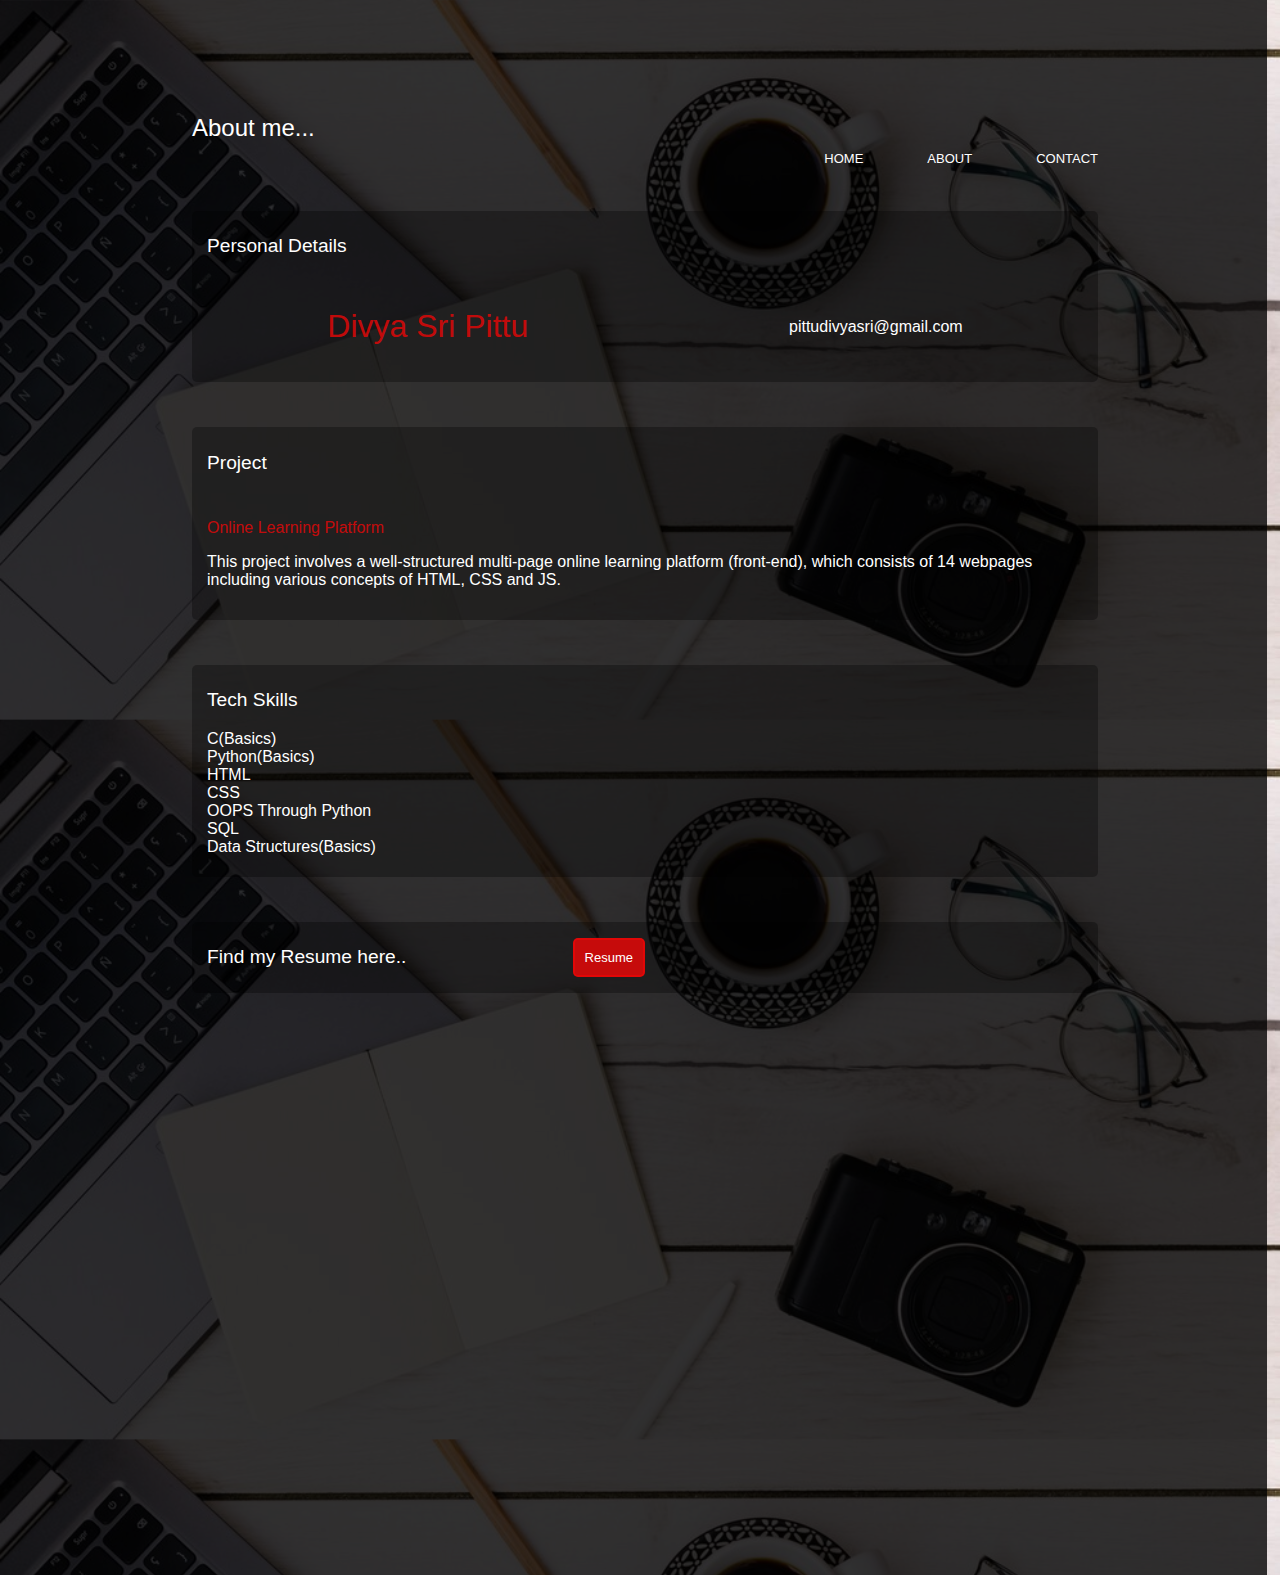
==== Protfolio/About.html @ 1b02ea4a "Add files via upload" ====
<!DOCTYPE html>
<html lang="en">
<head>
    <meta charset="UTF-8">
    <meta name="viewport" content="width=device-width, initial-scale=1.0">
    <title>Document</title>
    <link rel="stylesheet" href="./about_style.css">
</head>
<body>
    
    <div class="heading">
        <div class="header_left">
            <p>About me...</p>
        </div>
        <div class="header_right">
            <a id="header_home_button" href="./index.html">HOME</a>
            <a id="header_about_button" href="./About.html">ABOUT</a>
            <a id="header_contact_button" href="./Contact.html">CONTACT</a>
        </div>
    </div>

    <div class="details">
        <p class="box_heading">Personal Details</p>
        <div class="names">
            <p class="name">Divya Sri Pittu</p>
            <p>pittudivyasri@gmail.com</p>
        </div>
    </div>

    <div class="details">
        <p class="box_heading">Project</p>
        <div class="box2_names">
            <p class="subheading">Online Learning Platform</p>
            <p>This project involves a well-structured multi-page online learning platform (front-end), which consists of 14 webpages including various concepts of HTML, CSS and JS.</p>
        </div>
    </div>

    <div class="details">
        <p class="box_heading">Tech Skills</p>
        <dl>
            <dt>C(Basics)</dt>
            <dt>Python(Basics)</dt>
            <dt>HTML</dt>
            <dt>CSS</dt>
            <dt>OOPS Through Python</dt>
            <dt>SQL</dt>
            <dt>Data Structures(Basics)</dt>
        </dl>
    </div>

    <div class="details">
        <div class="elements">
            <p class="box_heading">Find my Resume here..</p>
            <a id="resume_button" href="https://drive.google.com/file/d/1bKAbIUS2TKNh-OwdTB6a0uE76CYBrkwM/view?usp=sharing">Resume</a>
        </div>
    </div>

</body>
</html>
---- Protfolio/about_style.css ----
body {
    background-image: url(./2.jpg);
    background-size: cover;
    /* background-repeat: no-repeat; */
    position: absolute;
    margin: 0%;
}

body::before {
    content: '';
    position: absolute;
    top: 0;
    left: 0;
    width: 99dvw;
    height: 175dvh;
    background-color: rgba(0, 0, 0, 0.8);
    z-index: 1;
}

body * {
    position: relative;
    z-index: 2;
}

p{
    color: white;
    font-family: Verdana, Geneva, Tahoma, sans-serif;
}

.heading{
    padding-top: 10dvh;
    padding-left: 15dvw;
    font-size: x-large;
    display: flex;
    flex-direction: row;
    justify-content: space-between;
}

.header_right{
    display: flex;
    align-items: end;
    justify-content: end;
    /* padding-right: 15%; */
    gap: 5dvw;
    transition: text-decoration 0.3s ease, color 0.3s ease;
}

#header_home_button:hover,#header_about_button:hover,#header_contact_button:hover{
    text-decoration: underline;
    text-decoration-thickness: 1px;
    text-underline-offset: 10px;
    text-decoration-color: rgb(231, 7, 7) ;
}

a{
    color: white;
    font-family: Verdana, Geneva, Tahoma, sans-serif;
    text-decoration: none;
    font-size: small;
}

.box_heading{
    font-size: larger;
    padding-left: 10px;
}

.subheading{
    color: rgba(231, 7, 7, 0.836);
}

.details{
    background-color: rgba(0, 0, 0, 0.3);
    margin-top: 5dvh;
    margin-left: 15dvw;
    padding: 5px 5px 5px 5px;
    height: auto;
    width: 70dvw;
    border-radius: 5px;
}

.elements{
    display: flex;
    align-items: center;
    justify-content: space-between;
    margin-right: 50%;
}

.names{
    display: flex;
    align-items: center;
    justify-content: space-around;
}

.box2_names{
    flex-direction: column;
    padding:10px 10px 10px 10px;
}

.name{
    font-size: xx-large;
    color: rgba(231, 7, 7, 0.836);
}

dl{
    padding-left: 10px;
    font-family: Verdana, Geneva, Tahoma, sans-serif;
    color: white;
}

#resume_button{
    padding: 10px 10px 10px 10px;
    color: white;
    border: 2px solid rgba(231, 7, 7, 0.836);
    background-color: rgba(231, 7, 7, 0.836) ;
    border-radius: 5px;
    height: 5%;
}
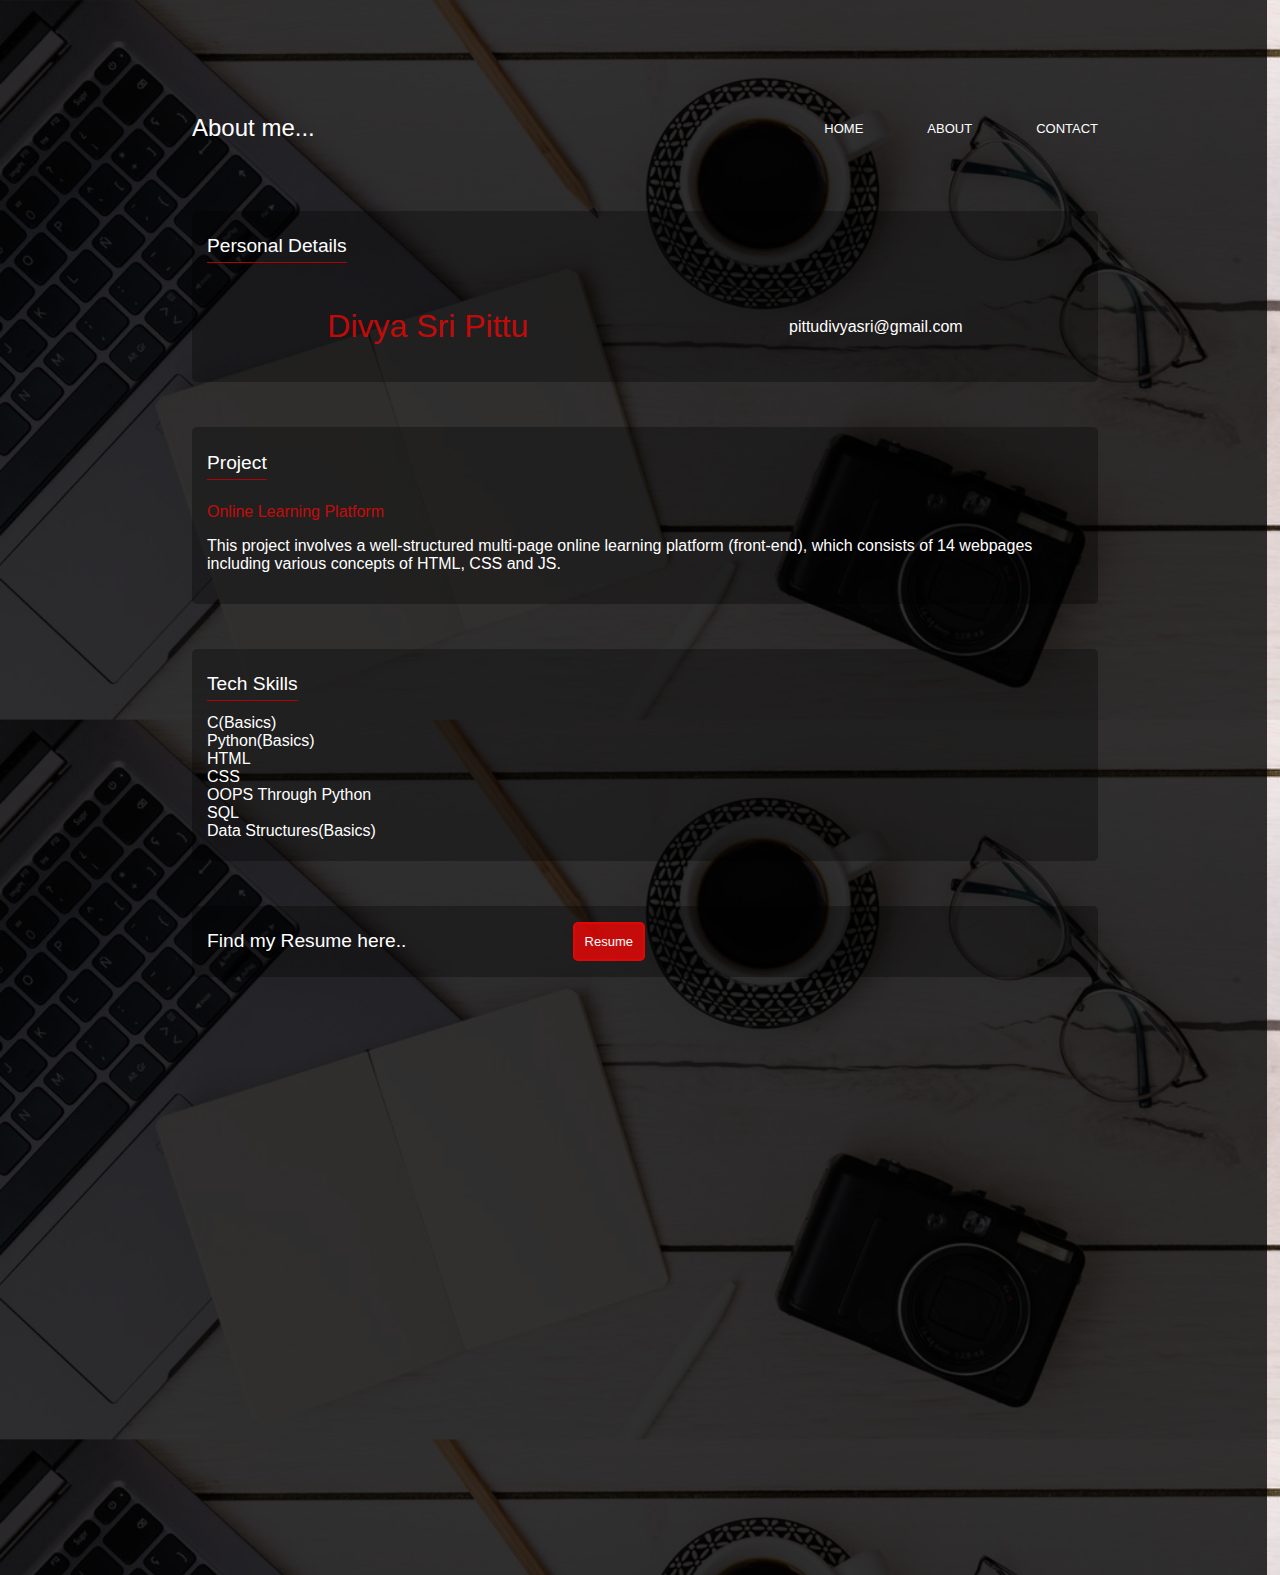
==== commit 54cafcd1: "19.08.24 Final" ====
--- a/Protfolio/About.html
+++ b/Protfolio/About.html
@@ -50,8 +50,8 @@
 
     <div class="details">
         <div class="elements">
-            <p class="box_heading">Find my Resume here..</p>
-            <a id="resume_button" href="https://drive.google.com/file/d/1bKAbIUS2TKNh-OwdTB6a0uE76CYBrkwM/view?usp=sharing">Resume</a>
+            <p class="box_heading" id="resume">Find my Resume here..</p>
+            <a id="resume_button" href="https://drive.google.com/file/d/1bKAbIUS2TKNh-OwdTB6a0uE76CYBrkwM/view?usp=sharing" target="_blank">Resume</a>
         </div>
     </div>
 
--- a/Protfolio/about_style.css
+++ b/Protfolio/about_style.css
@@ -33,8 +33,13 @@
     font-size: x-large;
     display: flex;
     flex-direction: row;
+    align-items: center;
     justify-content: space-between;
 }
+
+/* .header_left{
+    font-weight: bold;
+} */
 
 .header_right{
     display: flex;
@@ -57,15 +62,30 @@
     font-family: Verdana, Geneva, Tahoma, sans-serif;
     text-decoration: none;
     font-size: small;
+    transition: color 0.3s ease, transform 0.3s ease;
+}
+
+a:hover{
+    transform: scale(1.1);
 }
 
 .box_heading{
     font-size: larger;
     padding-left: 10px;
+    /* margin-top: 0%; */
+    text-decoration: underline;
+    text-decoration-thickness: 1px;
+    text-underline-offset: 10px;
+    text-decoration-color: rgb(174, 4, 4) ;
+}
+
+#resume{
+    text-decoration: none;
 }
 
 .subheading{
     color: rgba(231, 7, 7, 0.836);
+    margin-top: 0%;
 }
 
 .details{
